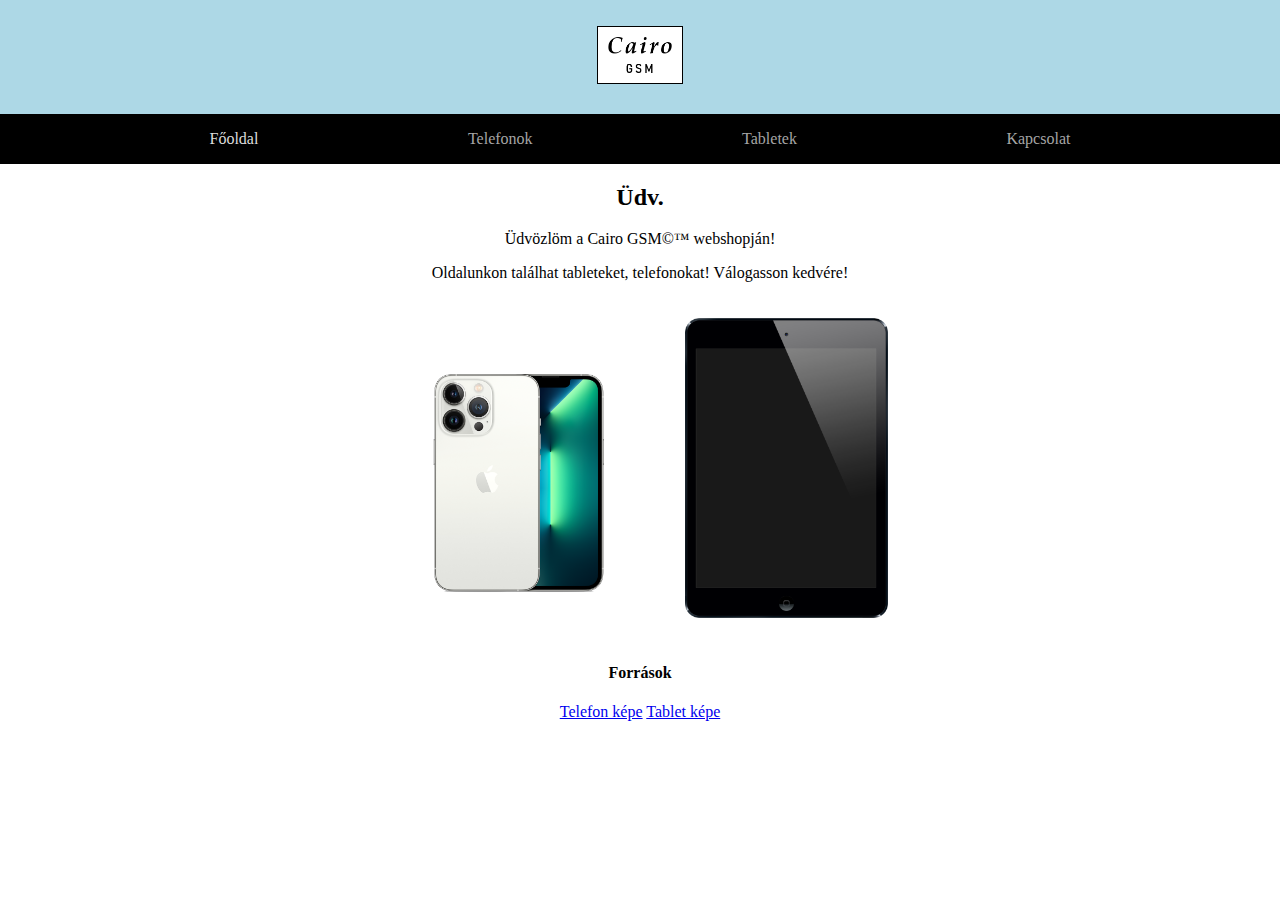
==== index.html @ a68de6a4 "first commit" ====
<!DOCTYPE html>
<html lang="en">
<head>
    <meta charset="UTF-8">
    <meta name="viewport" content="width=device-width, initial-scale=1.0">
    <title></title>
    <link rel="stylesheet" href="css/style.css">
</head>
<body>
    <header>
        <div>
            <img src="img/CairoGSM.png" alt="Cairo GSM">
        </div>
    </header>
    <nav>
            <p><a href="#" id="current">Főoldal</a></li></p>
            <p><a href="html/k_telefon.html">Telefonok</a></li></p>
            <p><a href="html/k_tablet.html">Tabletek</a></li></p>
            <p><a href="html/about.html">Kapcsolat</a></li></p>
    </nav>
    <article>
        <h2>Üdv.</h2>
        <p>Üdvözlöm a Cairo GSM&COPY;&trade; webshopján!</p>
        <p>Oldalunkon találhat tableteket, telefonokat! Válogasson kedvére!</p>
        <div class="flex">
        <div>
            <a href="html/k_telefon.html"><img src="img/iphone.png" alt="Telefonjaink"></a>
        </div>
        <div>
            <a href="html/k_tablet.html"><img src="img/ipad.png" alt="Tableteink"></a>
        </div>
        </div>
    </article>
    <footer>
        <!--Források
        iphone: https://pngimg.com/uploads/iphone_13/iphone_13_PNG31.png
        háttér: https://wallpaperaccess.com/circuitry
    -->
    <h4>Források</h4>
    <a href="https://pngimg.com/uploads/iphone_13/iphone_13_PNG31.png">Telefon képe</a>
    <a href="https://upload.wikimedia.org/wikipedia/commons/thumb/8/8d/IPad_Air.png/692px-IPad_Air.png">Tablet képe</a>
    </footer>
</body>
</html>
---- css/style.css ----
body, html{
    margin: 0;
    padding: 0;
    width: 100%;
    height: 100%;
}
footer{
    text-align: center;
}
@keyframes forgat{
    0%{transform:rotate3d(0)}
    33%{
        transform: rotate3d(1, -1, 0, 60deg) scale(75%) rotate(180deg);
    }
    66%{
        transform: rotate3d(1, 1, 0, 60deg) rotate(0deg );
    }
    100%{transform: rotate3d(0);}
}
header>div{
    animation-name: forgat;
    animation-duration: 2s;
    animation-iteration-count: infinite;
    text-align: center;
}
header img{
    padding:10px;
    border: 1px solid black;
    background-color: #fff;
    margin-top: 2%;
    margin-bottom: 2%;
    width: 5%;
}
header{
    background-color: lightblue;
}
article{
    text-align: center;
}
nav{
    display: flex;
    justify-content: space-evenly;
    flex-flow: row wrap;
    text-align: center;
    background-color:black
}
nav>p>a{
    color: rgb(165, 165, 165);
    text-decoration: none;
    transition:color 0.2s;
}
#current, nav>p>a:hover{
    color:rgb(221, 221, 221);
}

.flex{
    display:flex;
    justify-content: center;
    flex-flow: row wrap;
}
.flex>div>a>img{
    height: 300px;
    margin:20px;
}
.flex img{
    transition: transform 0.2;
}
.flex img:hover{
    transform:scale(125%);
}
.flexAb{
    display:flex;
    flex-flow: row wrap;
    justify-content: space-around;   
    align-content: center;
}
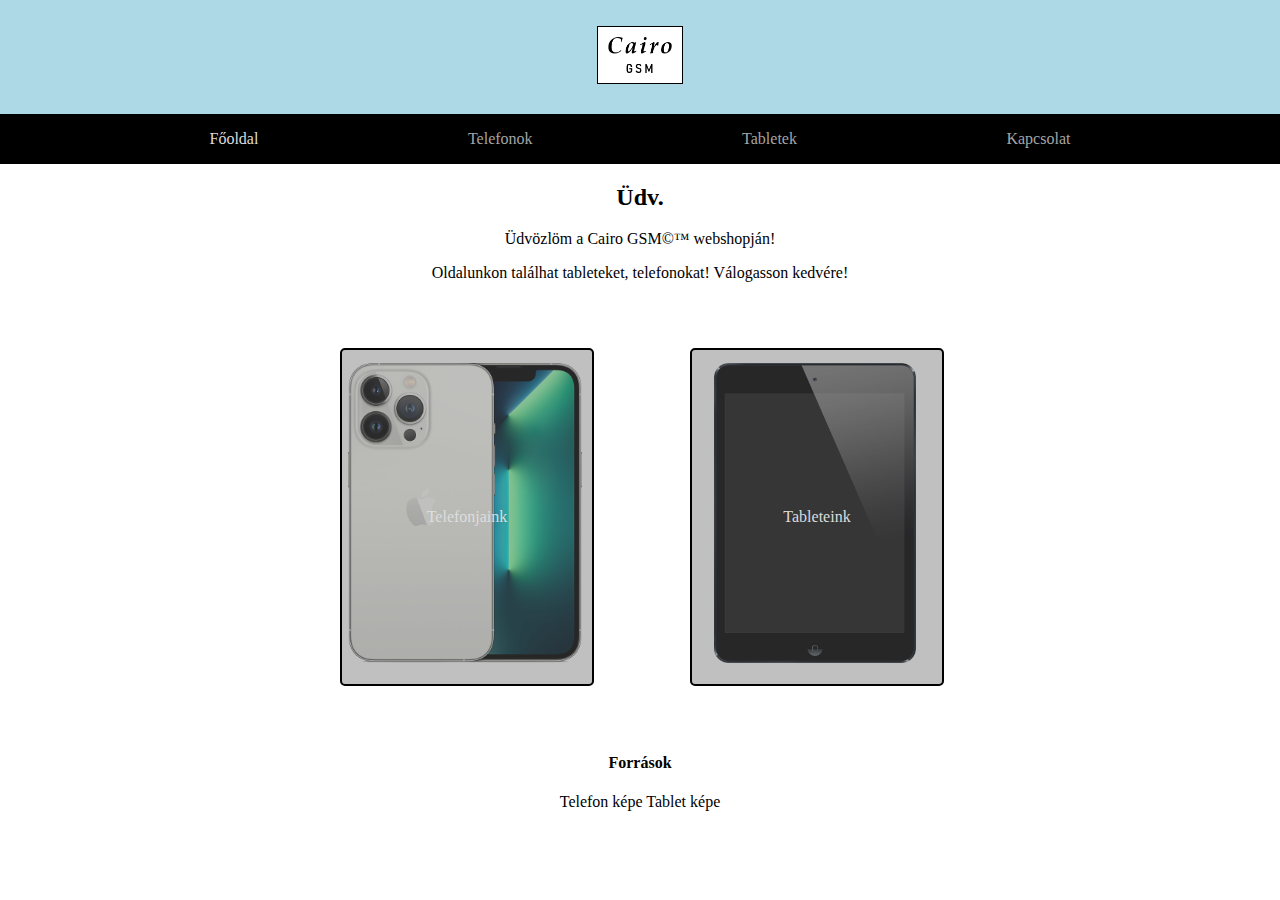
==== commit aa1b8bea: "Projekt kész" ====
--- a/index.html
+++ b/index.html
@@ -3,8 +3,13 @@
 <head>
     <meta charset="UTF-8">
     <meta name="viewport" content="width=device-width, initial-scale=1.0">
-    <title></title>
+    <title>Cairo GSM</title>
     <link rel="stylesheet" href="css/style.css">
+    <meta name="description" content="A Cairo GSM Mobilbolt hivatalos weboldala">
+    <meta name="title" content="Cairo GSM">
+    <meta name="author" content="Zick Balázs">
+    <meta name="keywords" content="telefon, gsm, cairo gsm">
+    <link rel="shortcut icon" href="img/CairoGSM.png" type="image/x-icon">
 </head>
 <body>
     <header>
@@ -23,11 +28,13 @@
         <p>Üdvözlöm a Cairo GSM&COPY;&trade; webshopján!</p>
         <p>Oldalunkon találhat tableteket, telefonokat! Válogasson kedvére!</p>
         <div class="flex">
-        <div>
-            <a href="html/k_telefon.html"><img src="img/iphone.png" alt="Telefonjaink"></a>
+        <div class="over">
+            <img src="img/iphone.png" alt="Telefonjaink">
+            <div><a href="html/k_telefon.html">Telefonjaink</a></div>
         </div>
-        <div>
-            <a href="html/k_tablet.html"><img src="img/ipad.png" alt="Tableteink"></a>
+        <div class="over">
+            <img src="img/ipad.png" alt="Tableteink">
+            <div><a href="html/k_tablet.html">Tableteink</a></div>
         </div>
         </div>
     </article>
--- a/css/style.css
+++ b/css/style.css
@@ -6,6 +6,10 @@
 }
 footer{
     text-align: center;
+}
+footer>a{
+    color: black;
+    text-decoration: none;
 }
 @keyframes forgat{
     0%{transform:rotate3d(0)}
@@ -49,6 +53,9 @@
     text-decoration: none;
     transition:color 0.2s;
 }
+article>div>{
+    margin-top: 15px;
+}
 #current, nav>p>a:hover{
     color:rgb(221, 221, 221);
 }
@@ -58,19 +65,67 @@
     justify-content: center;
     flex-flow: row wrap;
 }
-.flex>div>a>img{
+.flex>div>img{
     height: 300px;
-    margin:20px;
-}
-.flex img{
-    transition: transform 0.2;
-}
-.flex img:hover{
-    transform:scale(125%);
 }
 .flexAb{
     display:flex;
     flex-flow: row wrap;
     justify-content: space-around;   
     align-content: center;
+}
+.over>div>a{
+    color:rgb(221, 221, 221);
+    text-decoration: none;
+    transition:color 0.2s;
+}
+.over>div{
+    position: absolute;
+    display:flex;
+    align-items: center;
+    justify-content: center;
+    top: 0;
+    color:white;
+    background-color: rgba(2, 2, 2, 0.25);
+    width: 100%;
+    height: 100%;
+    transition:font-size 0.2s, background-color 0.2s;
+    border-radius: 5px;
+    border:2px solid black;
+}
+.over{
+    position: relative;
+    padding-top: 15px;
+    padding-bottom:15px;
+    margin:50px;
+    width:250px;
+    border-radius: 5px;
+}
+.over>img{
+    opacity: 80%;
+    transition:filter 0.3s;
+    transition-delay: 0.1s;
+}
+.over:hover>img{
+    filter:blur(4px);
+}
+.over:hover>div{
+    font-size: larger;
+    background-color: rgba(2, 2, 2, 0.4);
+}
+.over>div>a:hover{
+    color:white;
+}
+@media screen and (max-width:900px){
+    header img{
+        width: 12%;
+    }
+}
+@media screen and (max-width:450px){
+    header img{
+        width: 25%;
+    }
+    nav{
+        flex-flow:column wrap;
+    }
 }